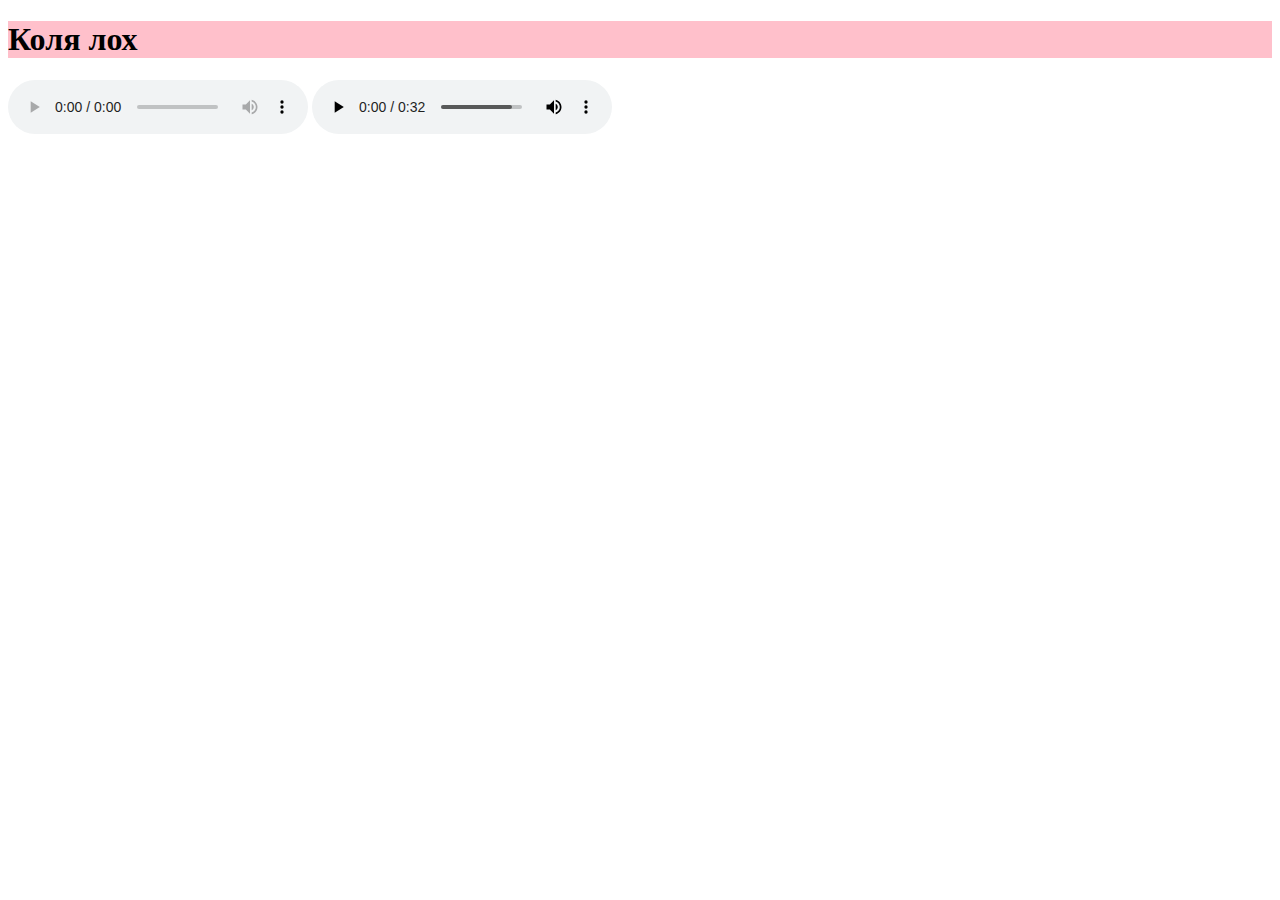
==== Site.html @ ae4386fc "Kolya" ====
<!DOCTYPE html>
<html lang="en">
<head>
    <meta charset="UTF-8">
    <title>Жизнь Коли</title>
    <link rel="stylesheet" href="./style.css">
</head>
<body>
   <h1>Коля лох</h1>
   <audio controls src="./Music.mp3"></audio>
       <audio controls src="./Kayf.mp3"></audio>
</body>
</html>
---- style.css ----
h1{
    background-color: pink;
    color: black;
}
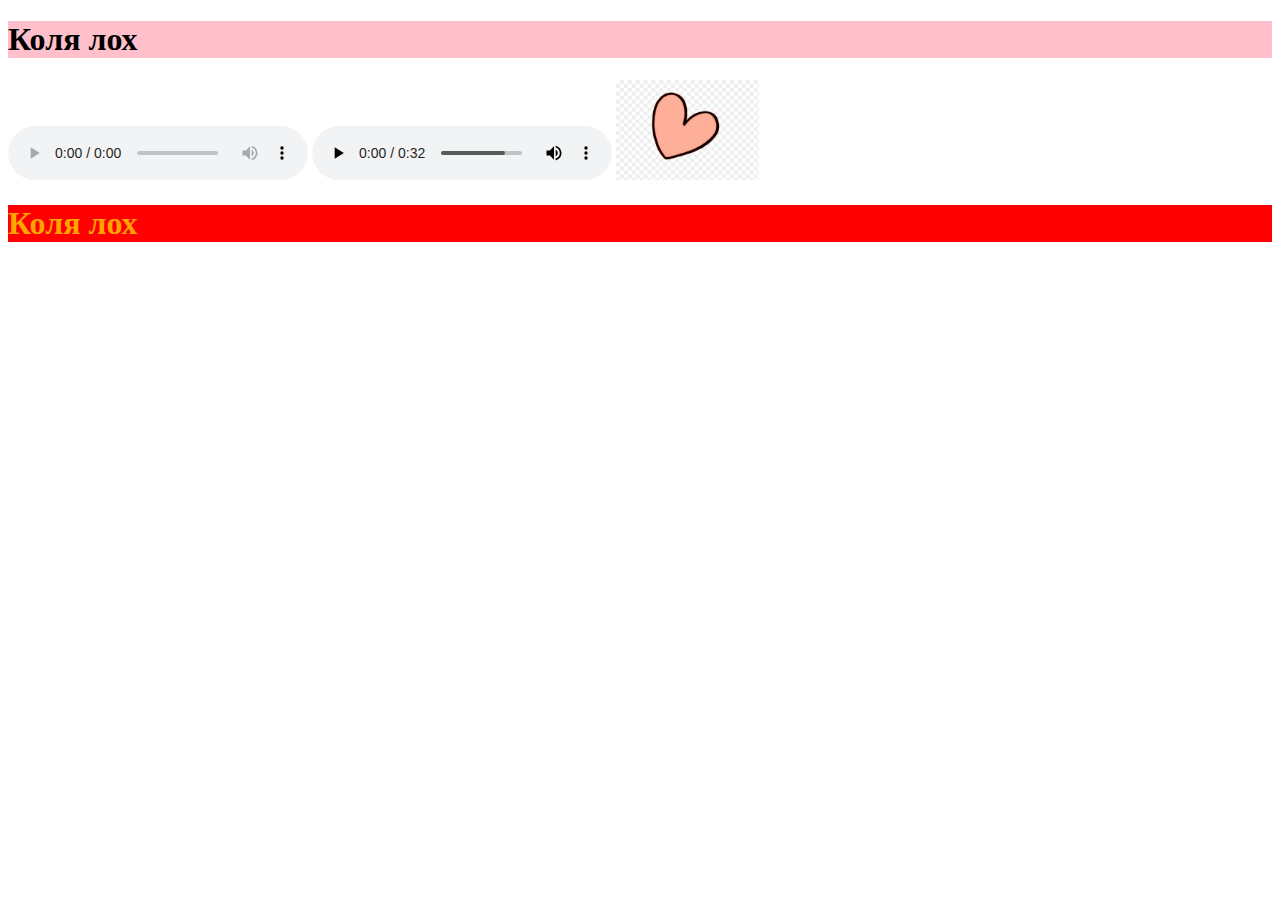
==== commit faf39c53: "Add files via upload" ====
--- a/Site.html
+++ b/Site.html
@@ -6,8 +6,10 @@
     <link rel="stylesheet" href="./style.css">
 </head>
 <body>
-   <h1>Коля лох</h1>
+   <h1>Коля лох </h1>
    <audio controls src="./Music.mp3"></audio>
        <audio controls src="./Kayf.mp3"></audio>
+            <img class="heart" src="./heart.png">
+   <h1 class="love">Коля лох </h1>
 </body>
 </html>
--- a/style.css
+++ b/style.css
@@ -1,4 +1,14 @@
 h1{
     background-color: pink;
     color: black;
+}
+
+.love{
+    background-color: red;
+    color: orange;
+}
+
+.heart{
+    weight: 100px;
+    height: 100px;
 }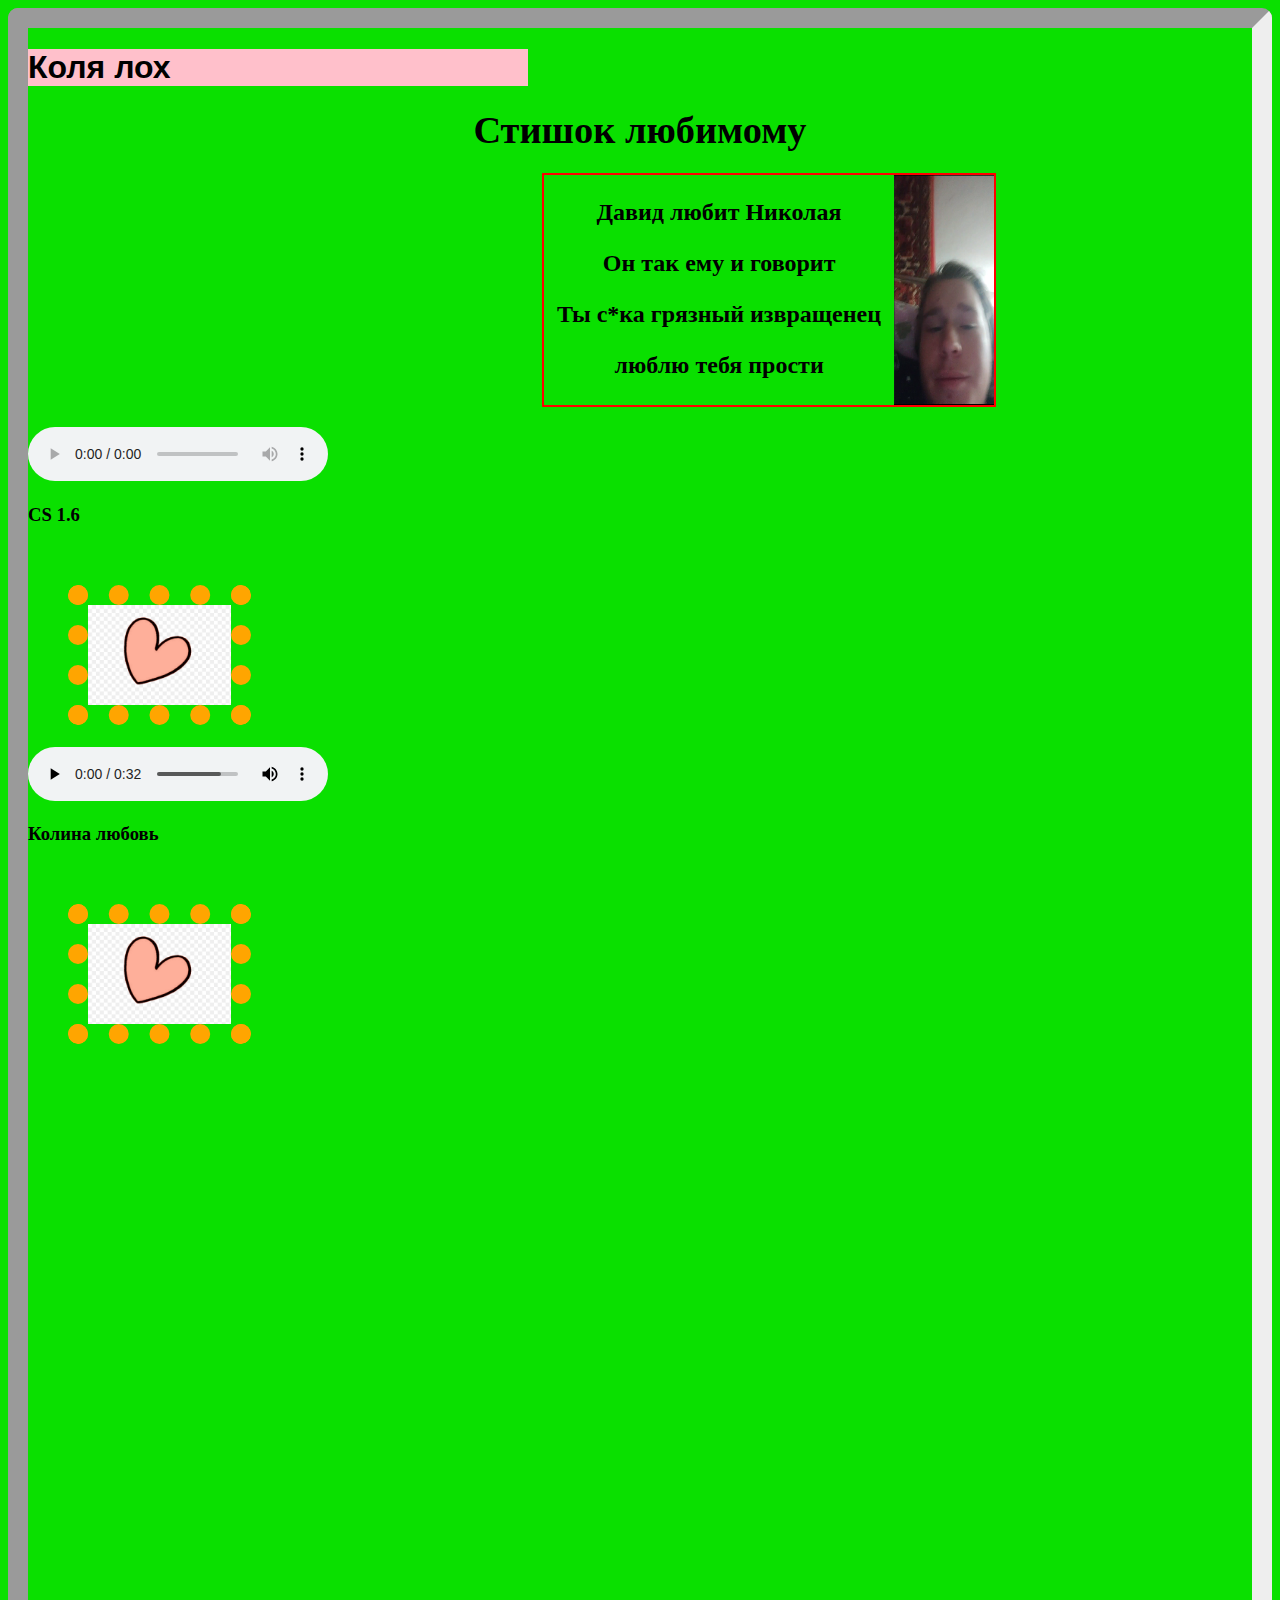
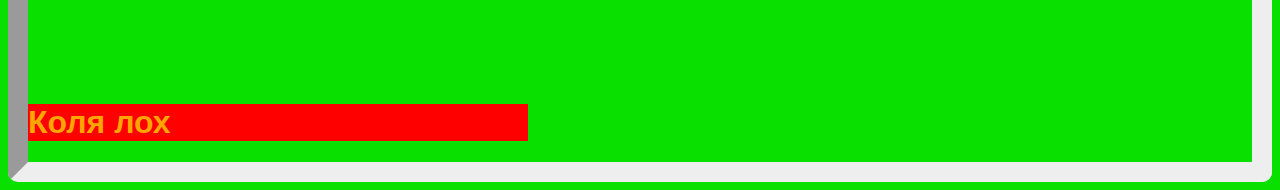
==== commit 9fe9c440: "Add files via upload" ====
--- a/Site.html
+++ b/Site.html
@@ -1,15 +1,38 @@
 <!DOCTYPE html>
-<html lang="en">
+<html lang="en" xmlns="http://www.w3.org/1999/html">
 <head>
     <meta charset="UTF-8">
     <title>Жизнь Коли</title>
     <link rel="stylesheet" href="./style.css">
 </head>
-<body>
-   <h1>Коля лох </h1>
+<body bgcolor="hameleon" class="border">
+
+   <h1 class="text" style="font-family: arial;">Коля лох</h1>
+   <h1 align="center"><big>Стишок любимому</big></h1>
+        <h2 class="stixb" align="center">
+            <img src="./kolya.png" align="right" class="kolya">
+            <p>Давид любит Николая</p>
+            <p>Он так ему и говорит</p>
+            <p>Ты с*ка грязный извращенец</p>
+            <p> люблю тебя прости</p>
+        </h2>
+
    <audio controls src="./Music.mp3"></audio>
-       <audio controls src="./Kayf.mp3"></audio>
-            <img class="heart" src="./heart.png">
-   <h1 class="love">Коля лох </h1>
+   <h3>CS 1.6</h3>
+   <img  class="contentb , image"  src="./heart.png">
+
+   <br><br>
+
+
+   <audio controls src="./Kayf.mp3"></audio>
+   <h3>Колина любовь</h3>
+   <img  class="contentb , image" src="./heart.png">
+
+   <br><br>
+   <iframe width="1088" height="612" src="https://www.youtube.com/embed/VDcErD5ghPo" title="Песня про Колю" frameborder="0"
+   allow="accelerometer; autoplay; clipboard-write; encrypted-media; gyroscope; picture-in-picture" allowfullscreen></iframe>
+
+   <h1 class="love" style="font-family: arial;">Коля лох</h1>
 </body>
 </html>
+
--- a/style.css
+++ b/style.css
@@ -1,14 +1,67 @@
-h1{
-    background-color: pink;
-    color: black;
-}
-
 .love{
     background-color: red;
     color: orange;
+    width: 500px;
 }
 
-.heart{
-    weight: 100px;
+.image {
+    margin:40px 0 0 40px;
+    -webkit-animation:spin 4s linear infinite;
+    -moz-animation:spin 4s linear infinite;
+    animation:spin 4s linear infinite;
+}
+@-moz-keyframes spin {
+    100% { -moz-transform: rotate(360deg); }
+}
+@-webkit-keyframes spin {
+    100% { -webkit-transform: rotate(360deg); }
+}
+@keyframes spin {
+    100% {
+        -webkit-transform: rotate(360deg);
+        transform:rotate(360deg);
+    }
+}
+
+.contentb {
+    border-style: dotted;
+    border-radius: 10px;
+    border-width: 20px;
+    weight: 20px;
     height: 100px;
+    size: 100px;
+    color: orange;
+}
+
+.border {
+    border-style: inset;
+    border-radius: 10px;
+    border-width: 20px;
+}
+
+.hameleon{
+    background-color: #3c4458;
+}
+
+.text{
+    background-color: pink;
+    color: black;
+    width: 500px;
+}
+
+.stixb{
+    border-style: solid;
+    border-radius: 0px;
+    border-width: 2px;
+    width: 450px;
+    height: 230px;
+    border-color: red;
+    border-padding-left: 10px;
+    padding-right: 0px;
+    margin-left: 42%
+}
+
+.kolya{
+    width: 100px;
+    height: 230px;
 }